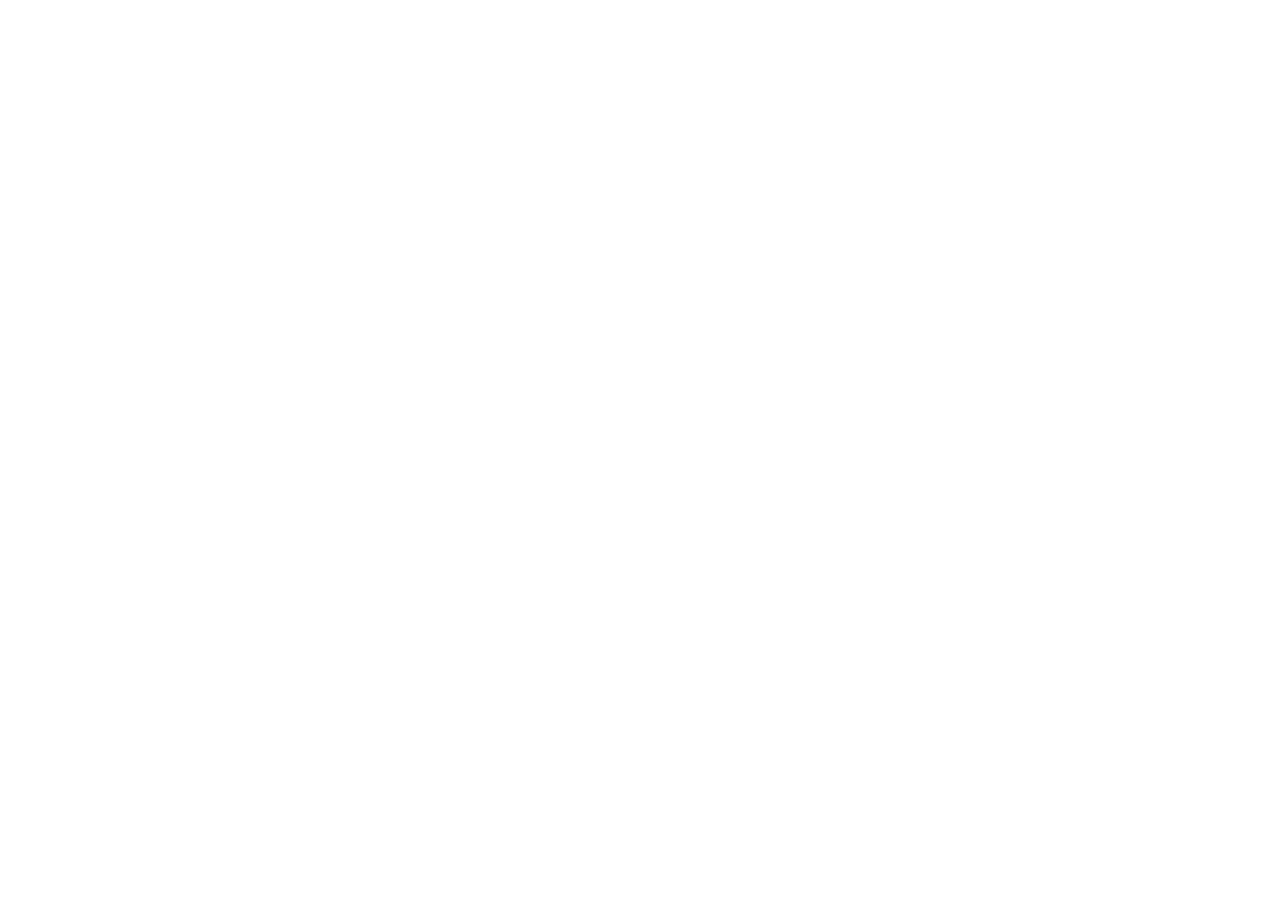
==== busapp.html @ be73451d "Created the skeleton for the javascript countdown function." ====
<!DOCTYPE html>
<html lang="en">
<head>
<meta charset="utf-8" />
<title>Bus App</title>
</head>


<script type="text/javascript">

var counts=[
new Date(2012, 10, 31, 18, 50, 0, 0),
new Date(2012, 10, 31, 18, 40, 0, 0)
];

var count=counts.pop();

var counter=setInterval(timer, 1000); 

function timer(){
	current= new Date();
	disp=new Date(count-current);
	disp.setHours(disp.getHours()-4);
	
	while (disp.getHours()+disp.getMinutes()+disp.getSeconds() == 0 || disp.getHours()>6){
		if (counts.length==0){
			clearInterval(timer);
			return;
		}
		count=counts.pop()
	}
	h= disp.getHours() > 10 ? disp.getHours() : "0"+disp.getHours(); 
	m= disp.getMinutes() > 10 ? disp.getMinutes() : "0"+disp.getMinutes(); 
	s= disp.getSeconds() > 10 ? disp.getSeconds() : "0"+disp.getSeconds(); 

	document.getElementById("holder").innerHTML=h+":"+m+":"+s;
}



</script>
<body>

<section id="holder">
</section>


</body>
</html>
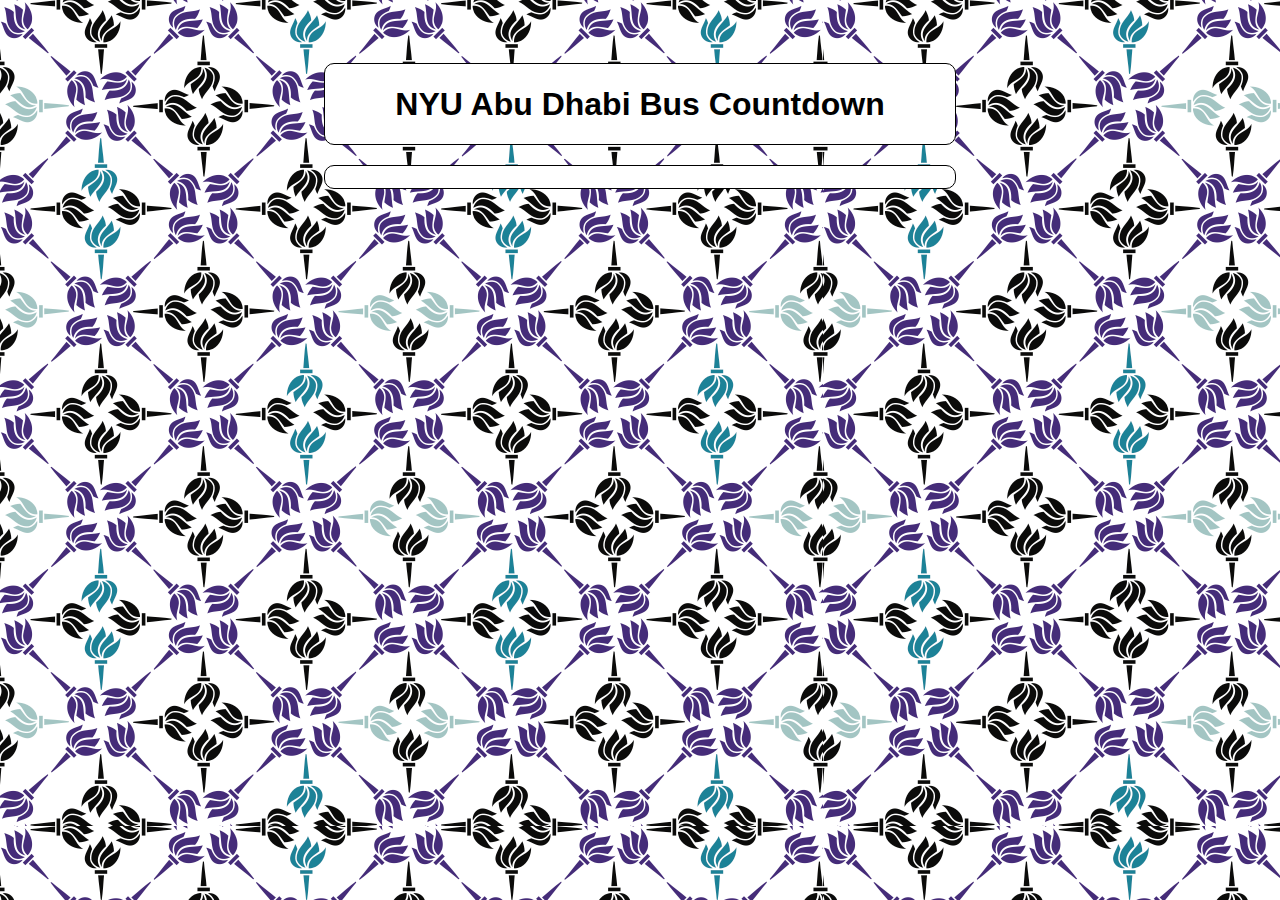
==== commit 2719a8a4: "CSS included" ====
--- a/busapp.html
+++ b/busapp.html
@@ -3,14 +3,19 @@
 <head>
 <meta charset="utf-8" />
 <title>Bus App</title>
+<link rel="stylesheet" type="text/css" href="busapp.css" />
+
 </head>
 
 
 <script type="text/javascript">
 
+var locations=[];
+
+
 var counts=[
-new Date(2012, 10, 31, 18, 50, 0, 0),
-new Date(2012, 10, 31, 18, 40, 0, 0)
+new Date(2012, 10, 31, 19, 50, 0, 0),
+new Date(2012, 10, 31, 19, 40, 0, 0)
 ];
 
 var count=counts.pop();
@@ -25,13 +30,14 @@
 	while (disp.getHours()+disp.getMinutes()+disp.getSeconds() == 0 || disp.getHours()>6){
 		if (counts.length==0){
 			clearInterval(timer);
+			document.getElementById("holder").innerHTML="No More Buses For Today";
 			return;
 		}
 		count=counts.pop()
 	}
-	h= disp.getHours() > 10 ? disp.getHours() : "0"+disp.getHours(); 
-	m= disp.getMinutes() > 10 ? disp.getMinutes() : "0"+disp.getMinutes(); 
-	s= disp.getSeconds() > 10 ? disp.getSeconds() : "0"+disp.getSeconds(); 
+	h= disp.getHours() > 9 ? disp.getHours() : "0"+disp.getHours(); 
+	m= disp.getMinutes() > 9 ? disp.getMinutes() : "0"+disp.getMinutes(); 
+	s= disp.getSeconds() > 9 ? disp.getSeconds() : "0"+disp.getSeconds(); 
 
 	document.getElementById("holder").innerHTML=h+":"+m+":"+s;
 }
@@ -41,9 +47,16 @@
 </script>
 <body>
 
-<section id="holder">
+<div id="main">
+<section class="title">
+<h1>NYU Abu Dhabi Bus Countdown</h1>
 </section>
 
+<section>
+<h1 id="holder">
+</h1>
+</section>
+</div>
 
 </body>
 </html>--- a/busapp.css
+++ b/busapp.css
@@ -0,0 +1,23 @@
+
+body{
+	background-image:url('NYUAD_4color_RGB_1.png');
+	font-family: Helvetica;
+	text-align:center;
+}
+
+
+article, aside, footer, header, section { 
+	border: solid 1px black;
+	border-radius: 10px;
+	background:white;
+	margin-bottom:20px;
+	}
+
+div#main{
+	width: 50%;
+	margin-left:25%;
+}
+
+section.title{
+	margin-top:10%;
+}